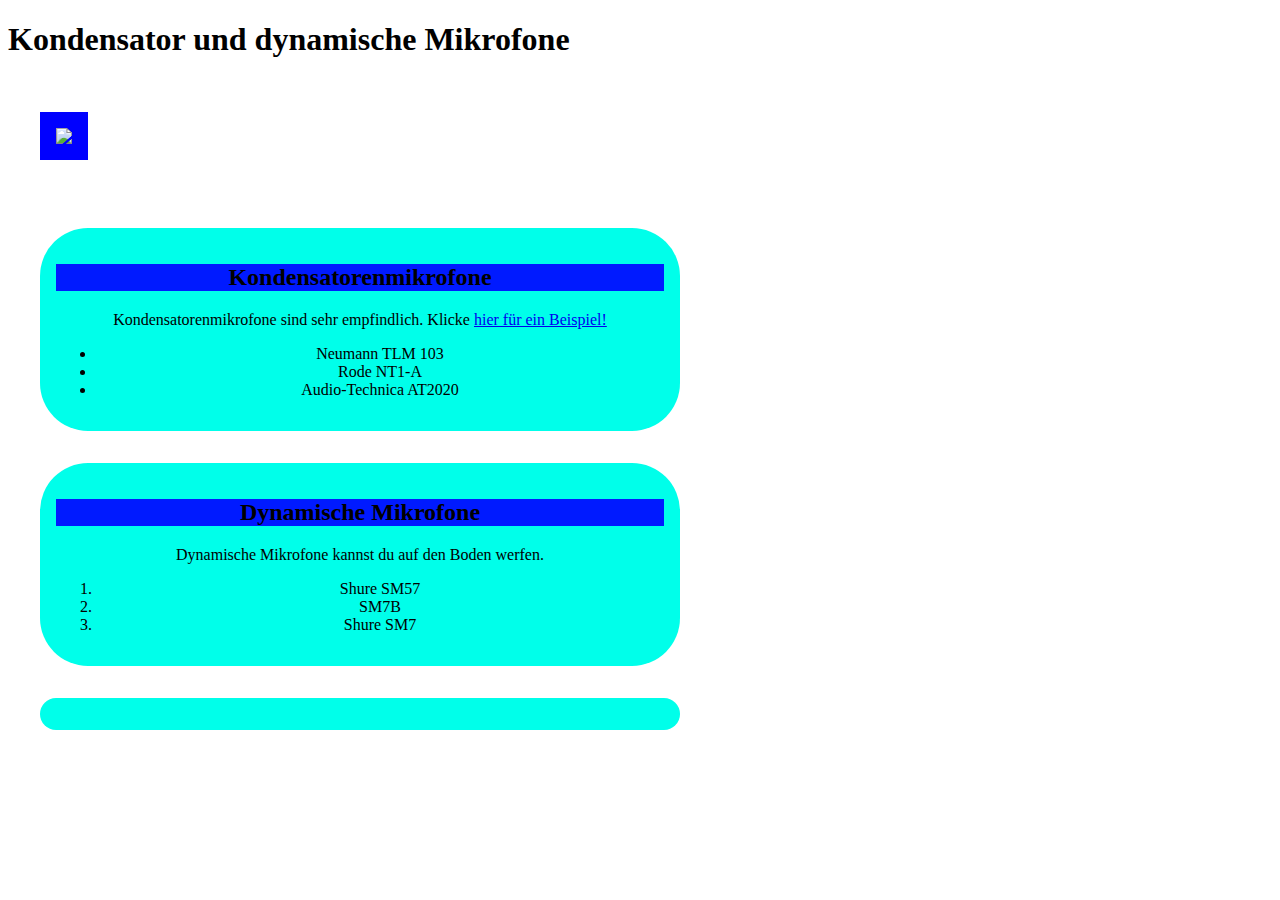
==== index.html @ 82614c67 "html und css crash kurs mischok academy 2024" ====
<!DOCTYPE html>
<html lang="de">
<head>
    <meta charset="UTF-8">
    <meta name="viewport" content="width=device-width, initial-scale=1.0">
    <title>Mikrofone</title>

    <link rel="stylesheet" type="text/css" href="style.css">

</head>
<body>


    <h1> Kondensator und dynamische Mikrofone</h1>

        <img src="https://www.amazona.de/wp-content/uploads/2018/05/gesangsmikrofon-teil-2-aufmacher.jpg">
        <div>
        <h2> Kondensatorenmikrofone</h2>
         <p>
        Kondensatorenmikrofone sind sehr empfindlich. Klicke <a href="https://www.youtube.com/watch?v=xvFZjo5PgG0">hier für ein Beispiel! </a>
        </p>
        
        <ul> 
            <li kondensator >Neumann TLM 103</li>
            <li>Rode NT1-A</li>
            <li>Audio-Technica AT2020</li>
        </ul>
        </div>
        <div>
        <h2> Dynamische Mikrofone</h2>
        <p> 
            Dynamische Mikrofone kannst du auf den Boden werfen.
            <ol> 
                <li>Shure SM57</li>
                <li>SM7B</li>
                <li>Shure SM7</li>
            </ol>
        </p>
    </div>
</body>
</html>

<div>
    
</div>
---- style.css ----
*,
*::before,
*::after {
    box-sizing: border-box;
}
img {
    width: 20rem;
    height: auto;

    padding: 1rem;
    margin : 2rem;

    background-color: blue;

}

div {
    width: 40rem;
    background-color: rgb(0, 255, 234);
    padding: 1rem;
    border-radius: 3rem;
    margin: 2rem;
    text-align: center;

}

h2 {
    background-color: rgb(0, 26, 255);
}
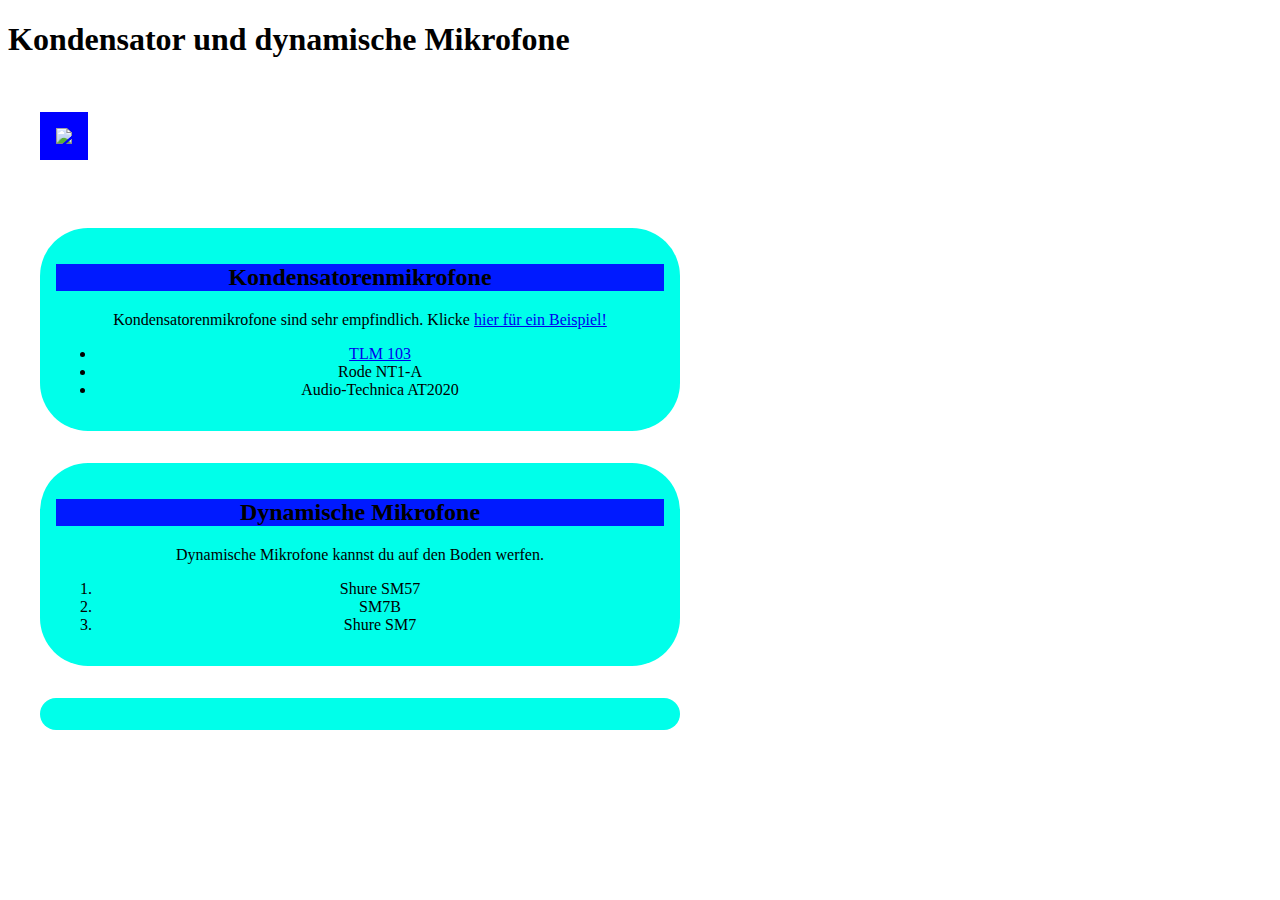
==== commit 78d14d75: "version 0.2" ====
--- a/index.html
+++ b/index.html
@@ -10,9 +10,10 @@
 </head>
 <body>
 
-
-    <h1> Kondensator und dynamische Mikrofone</h1>
-
+    <header>
+    <h1> Kondensator und dynamische Mikrofone
+    </h1>
+    </header>
         <img src="https://www.amazona.de/wp-content/uploads/2018/05/gesangsmikrofon-teil-2-aufmacher.jpg">
         <div>
         <h2> Kondensatorenmikrofone</h2>
@@ -21,7 +22,7 @@
         </p>
         
         <ul> 
-            <li kondensator >Neumann TLM 103</li>
+            <li> <a href="mikrofon-details/kondensator.html"> TLM 103 </a> </li>
             <li>Rode NT1-A</li>
             <li>Audio-Technica AT2020</li>
         </ul>
